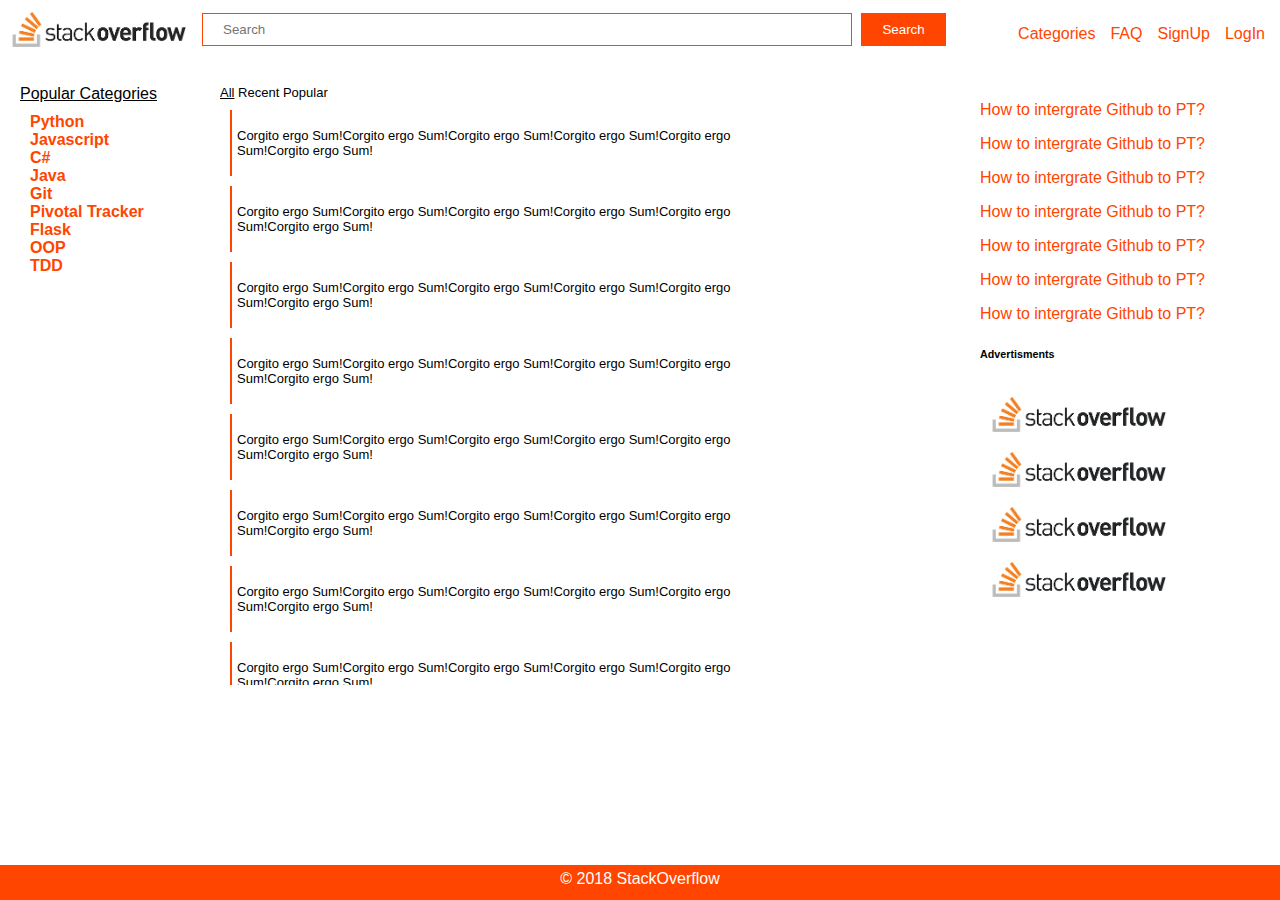
==== index.html @ a19df8c6 "Merge pull request #3 from Ryan-Kabia/ft-view-answer-162756347" ====
<!DOCTYPE html>
<html>
<head>
    <meta charset="utf-8" />
    <meta http-equiv="X-UA-Compatible" content="IE=edge">
    <title>Homepage</title>
    <meta name="viewport" content="width=device-width, initial-scale=1">
    <link rel="stylesheet" type="text/css" media="screen" href="style.css" />
    <script src="main.js"></script>
</head>
<body>
    <div id="Top">
        <div id="topmenu">
            <img id="logo" alt="Logo"class="tmsection" src="images/stack.png">
            <div id="search" class="tmsection">
                <input id="sbox"type="text" placeholder="Search">
                <button type="button"id="sbutton">Search</button>
            </div>
            <div id="wrap_rght">
                <div id="categories" class="tmsection">
                    <span id="ctgry"> <a href="">Categories</a> </span>
                </div>
                <div id="FAQ" class="tmsection">
                    <span id="faq"> <a href="">FAQ</a> </span>
                </div>
                <div id="signup" class="tmsection">
                    <span id="ctgry"> <a href="">SignUp</a> </span>
                </div>
                <div id="login" class="tmsection">
                    <span id="faq"> <a href="">LogIn</a> </span>
                </div>
            </div>
        </div>
        <div id="clear"></div>
        <div id="main_view">
            <div id="aside_cat">
                <ins>Popular Categories</ins>
                <ul>
                    <li><strong><a href="#"> Python</a></strong></li>
                    <li><strong><a href="#"> Javascript</a></strong></li>
                    <li><strong><a href="#"> C#</a></strong></li>
                    <li><strong><a href="#"> Java</a></strong></li>
                    <li><strong><a href="#"> Git</a></strong></li>
                    <li><strong><a href="#"> Pivotal Tracker</a></strong></li>
                    <li><strong><a href="#"> Flask</a></strong></li>
                    <li><strong><a href="#"> OOP</a></strong></li>
                    <li><strong><a href="#"> TDD</a></strong></li>
		        </ul>
            </div>
            <div id="Q_view">
                <div id="filters" >
                    <span id="fltr"><ins>All</ins></span>
                    <span id="fltr">Recent</span>
                    <span id="fltr">Popular</span>
                </div>
                <div class="Q_view">
                    <p>Corgito ergo Sum!Corgito ergo Sum!Corgito ergo Sum!Corgito ergo Sum!Corgito ergo Sum!Corgito ergo Sum!</p>
                </div>
                <div class="Q_view">
                    <p>Corgito ergo Sum!Corgito ergo Sum!Corgito ergo Sum!Corgito ergo Sum!Corgito ergo Sum!Corgito ergo Sum!</p>
                </div>
                <div class="Q_view">
                    <p>Corgito ergo Sum!Corgito ergo Sum!Corgito ergo Sum!Corgito ergo Sum!Corgito ergo Sum!Corgito ergo Sum!</p>
                </div>
                <div class="Q_view">
                    <p>Corgito ergo Sum!Corgito ergo Sum!Corgito ergo Sum!Corgito ergo Sum!Corgito ergo Sum!Corgito ergo Sum!</p>
                </div>
                <div class="Q_view">
                    <p>Corgito ergo Sum!Corgito ergo Sum!Corgito ergo Sum!Corgito ergo Sum!Corgito ergo Sum!Corgito ergo Sum!</p>
                </div>
                <div class="Q_view">
                    <p>Corgito ergo Sum!Corgito ergo Sum!Corgito ergo Sum!Corgito ergo Sum!Corgito ergo Sum!Corgito ergo Sum!</p>
                </div>
                <div class="Q_view">
                    <p>Corgito ergo Sum!Corgito ergo Sum!Corgito ergo Sum!Corgito ergo Sum!Corgito ergo Sum!Corgito ergo Sum!</p>
                </div>
                <div class="Q_view">
                    <p>Corgito ergo Sum!Corgito ergo Sum!Corgito ergo Sum!Corgito ergo Sum!Corgito ergo Sum!Corgito ergo Sum!</p>
                </div>
            </div>
            <div id="popular_Q">
                <div id="pop_Q">
                    <a href=""><p>How to intergrate Github to PT?</p></a>
                    <a href=""><p>How to intergrate Github to PT?</p></a>
                    <a href=""><p>How to intergrate Github to PT?</p></a>
                    <a href=""><p>How to intergrate Github to PT?</p></a>
                    <a href=""><p>How to intergrate Github to PT?</p></a>
                    <a href=""><p>How to intergrate Github to PT?</p></a>
                    <a href=""><p>How to intergrate Github to PT?</p></a>
                </div>
                <div id="Ads">
                    <h6>Advertisments</h6>
                    <img id="logo" alt="Logo"class="tmsection" src="images/stack.png">
                    <img id="logo" alt="Logo"class="tmsection" src="images/stack.png">
                    <img id="logo" alt="Logo"class="tmsection" src="images/stack.png">
                    <img id="logo" alt="Logo"class="tmsection" src="images/stack.png">
                </div>
            </div>
        </div>
        <div id="clear"></div>
    </div>
    <footer>
            &copy 2018 StackOverflow
    </footer>
</body>
</html>
---- style.css ----
body{
    margin: 0;
    padding:0;
    font-family: Helvetica, Arial, Sans-serif;
}
footer{
    bottom:0;
    position:fixed;
    width:100%;
    height: 30px;
    text-align: center;
    padding-top: 5px;
    background-color: orangered;
    color: white;
}
form{
    border: 3px solid orangered;
    max-width:500px;
    margin-left:auto;
    margin-right:auto;
    margin-top: 20px;
    clear:both
}
input[type=text], input[type=password] {
    width: 100%;
    padding: 12px 20px;
    margin: 8px 0;
    display: inline-block;
    border: 1px solid orangered;
    box-sizing: border-box;
  }
form button {
    background-color: orangered;
    color: white;
    padding: 14px 20px;
    margin: 8px 0;
    border: none;
    cursor: pointer;
    width: 100%;
}

form button:hover {
    opacity: 0.8;
}

.container {
    padding: 16px;
    overflow: hidden;
}

span.psw {
    float: right;
    padding-top: 0px;
}
  
a {
    text-decoration: none;
    color: orangered;
    transition: .5s ease;
  }
.tmsection{
    float:left;
    height:60px;
    margin-top:5px;
}
#aside_cat{margin-left: 20px;}
#Q_view{
    display:inline-block;
    overflow: scroll;
    height:600px;
}
.Q_view{
    margin: 10px;
    padding: 5px;
    width: 500px;
    border-left:2px solid orangered;
    font-size: 13px;
    overflow: hidden; 
}
#filters{
    font-size: 13px;
    font-weight: 200;
}

#logo{
    margin-top:5px;
    width:200px;
    height:50px;
    margin-right: 2px;
}
#search{display: inline;}
#sbox{
    width: 650px;
    padding: 8px 20px;
    margin: 8px 0;
    border: 1px solid orangered;
    color:grey;
}
#sbutton{
    padding: 8px 20px;
    margin: 8px 0 0 5px;
    border: 1px solid orangered;
    background-color: orangered;
    color:white;
}
#wrap_rght{float:right;}
#categories, #FAQ, #signup, #login{
    padding: 20px 15px 0 0;
}
#clear{clear: both;}
#aside_cat{
    width:200px;
    height: 600px;
    margin-left:20px;
    float: left;
    position: relative;
}
#popular_Q{
    width: 300px;
    height: 600px;
    float:right;
}
#pop_Q #Ads{
    height:300;
}
ul{
    list-style-type:none;
    margin: 10px 0 10px 10px;
    padding: 0;
}
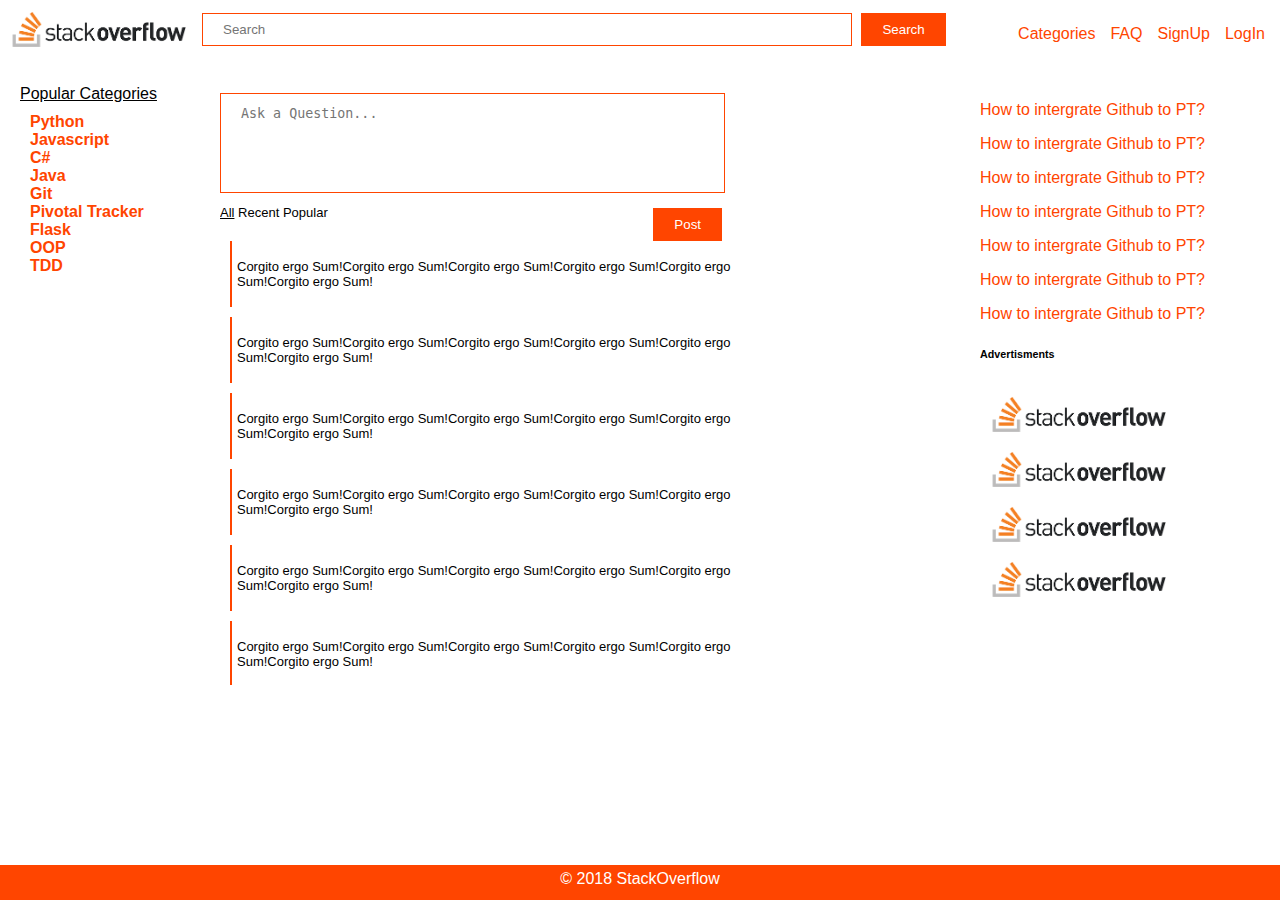
==== commit 7d8b68f9: "Merge pull request #4 from Ryan-Kabia/ft-post-question-162756342" ====
--- a/index.html
+++ b/index.html
@@ -48,6 +48,10 @@
 		        </ul>
             </div>
             <div id="Q_view">
+                <div id="postbox">
+                    <textarea id="post_box" type="text" placeholder="Ask a Question..."></textarea>
+                    <button type="button"id="pbutton">Post</button>
+                </div>
                 <div id="filters" >
                     <span id="fltr"><ins>All</ins></span>
                     <span id="fltr">Recent</span>
--- a/style.css
+++ b/style.css
@@ -64,6 +64,24 @@
     margin-top:5px;
 }
 #aside_cat{margin-left: 20px;}
+#postbox textarea{
+    width: 95%;
+    height: 100px;
+    padding: 12px 20px;
+    margin: 8px 0;
+    display: inline-block;
+    border: 1px solid orangered;
+    box-sizing: border-box;
+    resize: none;
+}
+#pbutton{
+    padding: 8px 20px;
+    margin: 3px 30px 0 5px;
+    border: 1px solid orangered;
+    background-color: orangered;
+    color:white;
+    float: right;
+}
 #Q_view{
     display:inline-block;
     overflow: scroll;
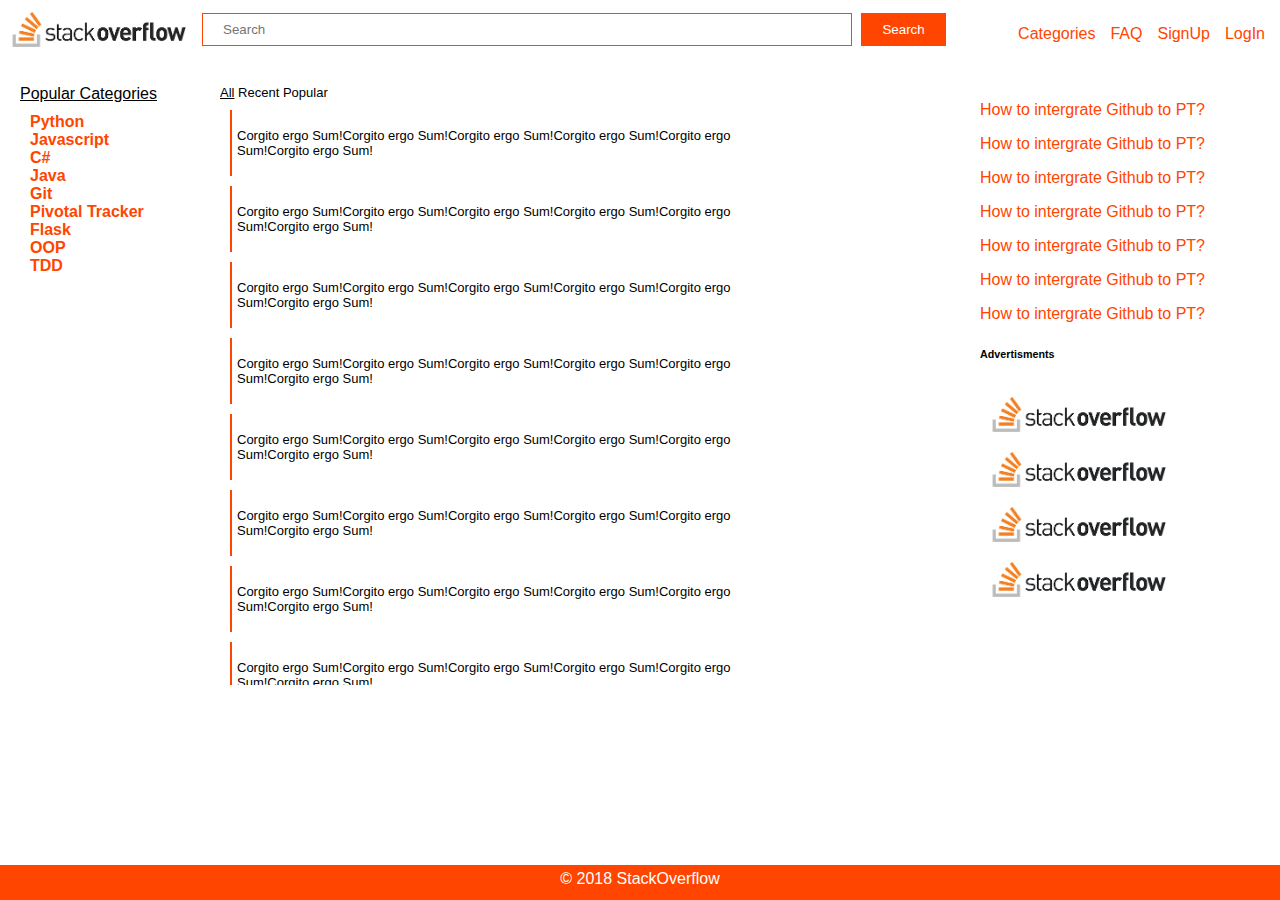
==== commit e811972e: "[finish #162756347]Created the Hompage that displays questions posted to the site." ====
--- a/index.html
+++ b/index.html
@@ -48,10 +48,6 @@
 		        </ul>
             </div>
             <div id="Q_view">
-                <div id="postbox">
-                    <textarea id="post_box" type="text" placeholder="Ask a Question..."></textarea>
-                    <button type="button"id="pbutton">Post</button>
-                </div>
                 <div id="filters" >
                     <span id="fltr"><ins>All</ins></span>
                     <span id="fltr">Recent</span>
--- a/style.css
+++ b/style.css
@@ -64,24 +64,6 @@
     margin-top:5px;
 }
 #aside_cat{margin-left: 20px;}
-#postbox textarea{
-    width: 95%;
-    height: 100px;
-    padding: 12px 20px;
-    margin: 8px 0;
-    display: inline-block;
-    border: 1px solid orangered;
-    box-sizing: border-box;
-    resize: none;
-}
-#pbutton{
-    padding: 8px 20px;
-    margin: 3px 30px 0 5px;
-    border: 1px solid orangered;
-    background-color: orangered;
-    color:white;
-    float: right;
-}
 #Q_view{
     display:inline-block;
     overflow: scroll;
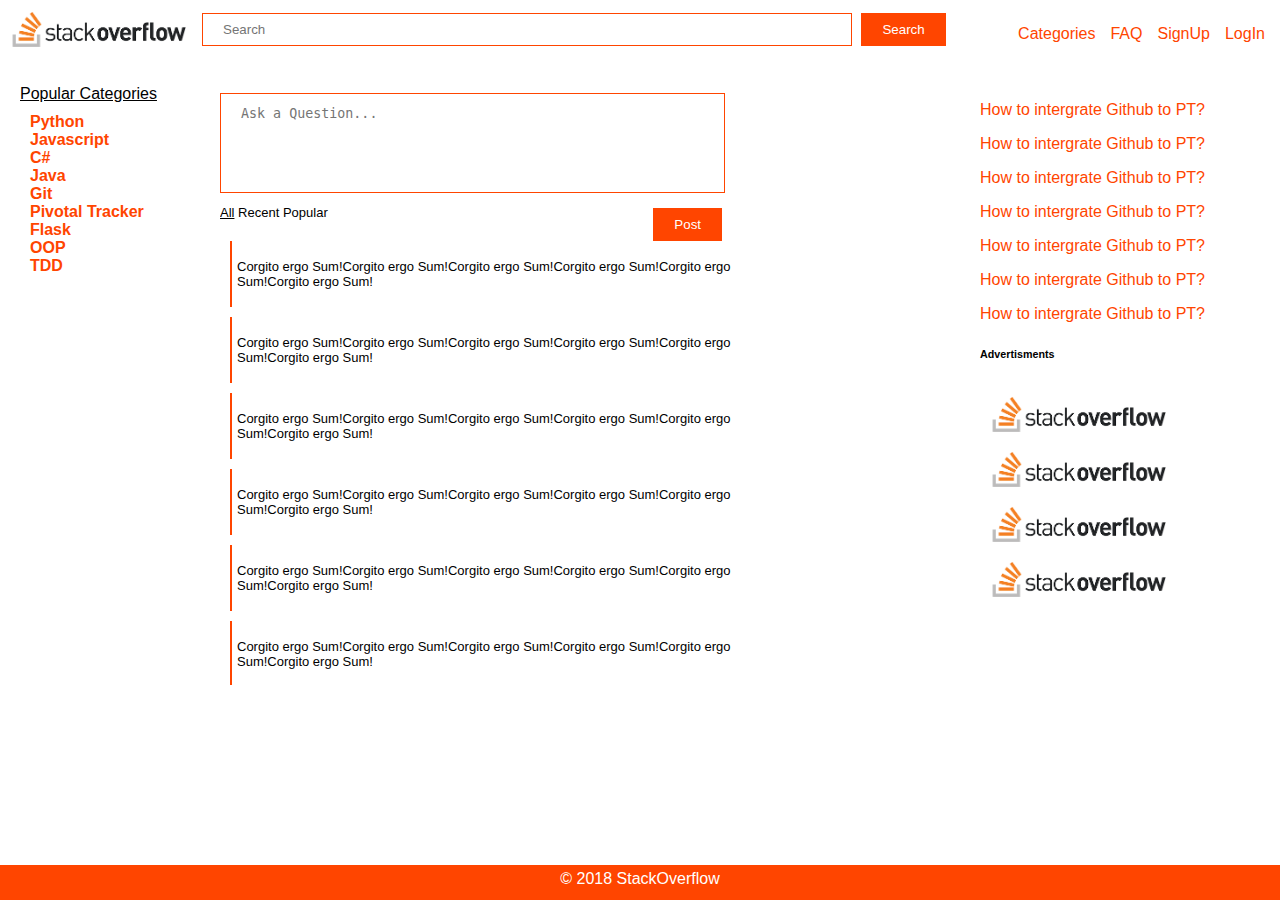
==== commit e1f8c351: "[finish #162756342]Added an area where users can be able to write and post thier questions on index " ====
--- a/index.html
+++ b/index.html
@@ -48,6 +48,10 @@
 		        </ul>
             </div>
             <div id="Q_view">
+                <div id="postbox">
+                    <textarea id="post_box" type="text" placeholder="Ask a Question..."></textarea>
+                    <button type="button"id="pbutton">Post</button>
+                </div>
                 <div id="filters" >
                     <span id="fltr"><ins>All</ins></span>
                     <span id="fltr">Recent</span>
--- a/style.css
+++ b/style.css
@@ -64,6 +64,24 @@
     margin-top:5px;
 }
 #aside_cat{margin-left: 20px;}
+#postbox textarea{
+    width: 95%;
+    height: 100px;
+    padding: 12px 20px;
+    margin: 8px 0;
+    display: inline-block;
+    border: 1px solid orangered;
+    box-sizing: border-box;
+    resize: none;
+}
+#pbutton{
+    padding: 8px 20px;
+    margin: 3px 30px 0 5px;
+    border: 1px solid orangered;
+    background-color: orangered;
+    color:white;
+    float: right;
+}
 #Q_view{
     display:inline-block;
     overflow: scroll;
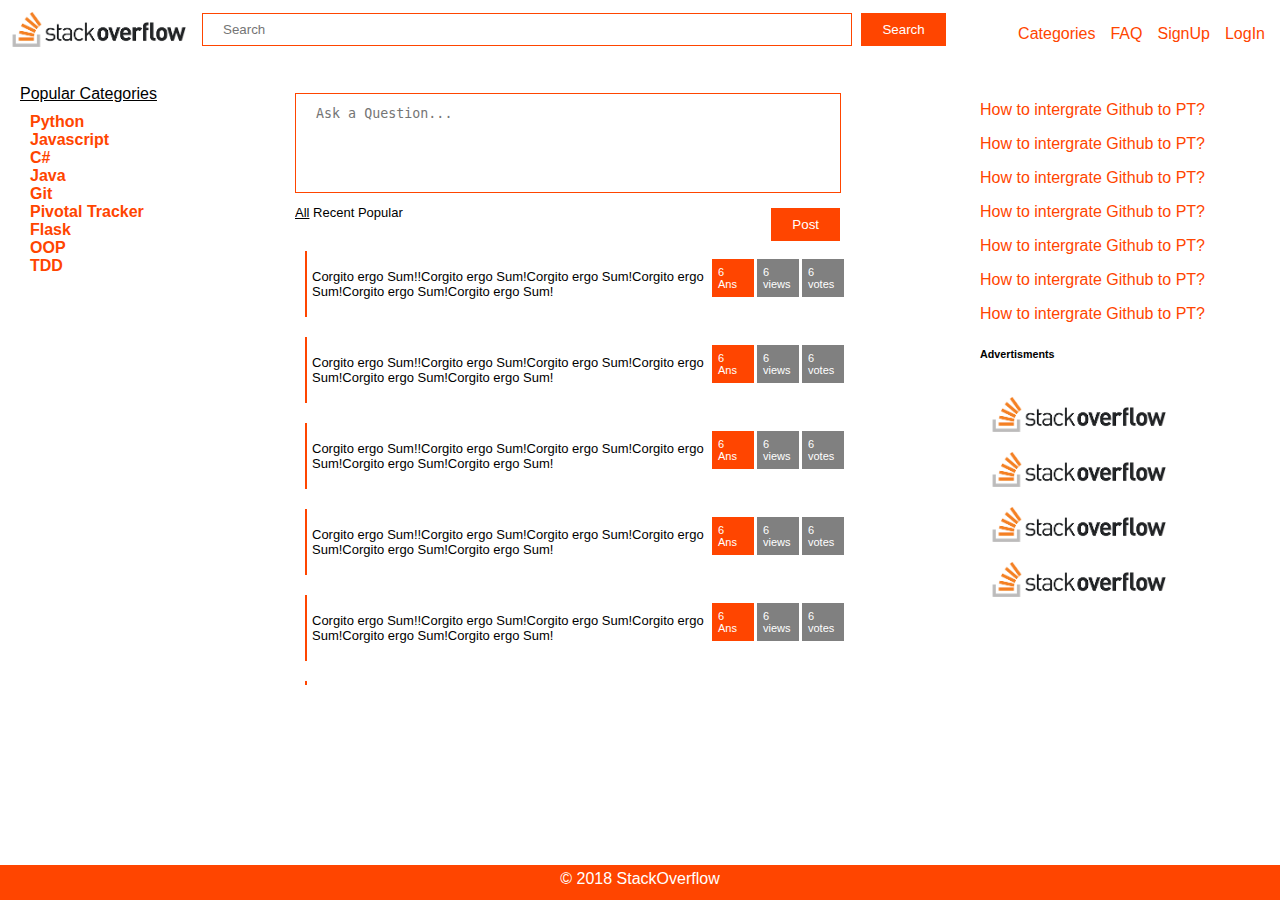
==== commit a3dd92e2: "Merge pull request #5 from Ryan-Kabia/ft-post-answer-162756343" ====
--- a/index.html
+++ b/index.html
@@ -58,28 +58,175 @@
                     <span id="fltr">Popular</span>
                 </div>
                 <div class="Q_view">
-                    <p>Corgito ergo Sum!Corgito ergo Sum!Corgito ergo Sum!Corgito ergo Sum!Corgito ergo Sum!Corgito ergo Sum!</p>
-                </div>
-                <div class="Q_view">
-                    <p>Corgito ergo Sum!Corgito ergo Sum!Corgito ergo Sum!Corgito ergo Sum!Corgito ergo Sum!Corgito ergo Sum!</p>
-                </div>
-                <div class="Q_view">
-                    <p>Corgito ergo Sum!Corgito ergo Sum!Corgito ergo Sum!Corgito ergo Sum!Corgito ergo Sum!Corgito ergo Sum!</p>
-                </div>
-                <div class="Q_view">
-                    <p>Corgito ergo Sum!Corgito ergo Sum!Corgito ergo Sum!Corgito ergo Sum!Corgito ergo Sum!Corgito ergo Sum!</p>
-                </div>
-                <div class="Q_view">
-                    <p>Corgito ergo Sum!Corgito ergo Sum!Corgito ergo Sum!Corgito ergo Sum!Corgito ergo Sum!Corgito ergo Sum!</p>
-                </div>
-                <div class="Q_view">
-                    <p>Corgito ergo Sum!Corgito ergo Sum!Corgito ergo Sum!Corgito ergo Sum!Corgito ergo Sum!Corgito ergo Sum!</p>
-                </div>
-                <div class="Q_view">
-                    <p>Corgito ergo Sum!Corgito ergo Sum!Corgito ergo Sum!Corgito ergo Sum!Corgito ergo Sum!Corgito ergo Sum!</p>
-                </div>
-                <div class="Q_view">
-                    <p>Corgito ergo Sum!Corgito ergo Sum!Corgito ergo Sum!Corgito ergo Sum!Corgito ergo Sum!Corgito ergo Sum!</p>
+                    <div class="qstn">
+                        <p>Corgito ergo Sum!!Corgito ergo Sum!Corgito ergo Sum!Corgito ergo Sum!Corgito ergo Sum!Corgito ergo Sum!</p>
+                    </div>
+                    <div class="ans">
+                        <span title="6 votes">6</span>
+                        <div><a href="answer.html">Ans</a></div>
+                    </div>
+                    <div class="views">
+                        <span title="6 votes">6</span>
+                        <div>views</div>
+                    </div>
+                    <div class="votes">
+                        <span title="6 votes">6</span>
+                        <div>votes</div>
+                    </div>
+                </div>
+                    
+                <div class="Q_view">
+                    <div class="qstn">
+                        <p>Corgito ergo Sum!!Corgito ergo Sum!Corgito ergo Sum!Corgito ergo Sum!Corgito ergo Sum!Corgito ergo Sum!</p>
+                    </div>
+                    <div class="ans">
+                        <span title="6 votes">6</span>
+                        <div><a href="answer.html">Ans</a></div>
+                    </div>
+                    <div class="views">
+                        <span title="6 votes">6</span>
+                        <div>views</div>
+                    </div>
+                    <div class="votes">
+                        <span title="6 votes">6</span>
+                        <div>votes</div>
+                    </div>
+                </div>
+                <div class="Q_view">
+                    <div class="qstn">
+                        <p>Corgito ergo Sum!!Corgito ergo Sum!Corgito ergo Sum!Corgito ergo Sum!Corgito ergo Sum!Corgito ergo Sum!</p>
+                    </div>
+                    <div class="ans">
+                        <span title="6 votes">6</span>
+                        <div><a href="answer.html">Ans</a></div>
+                    </div>
+                    <div class="views">
+                        <span title="6 votes">6</span>
+                        <div>views</div>
+                    </div>
+                    <div class="votes">
+                        <span title="6 votes">6</span>
+                        <div>votes</div>
+                    </div>
+                </div>
+                <div class="Q_view">
+                    <div class="qstn">
+                        <p>Corgito ergo Sum!!Corgito ergo Sum!Corgito ergo Sum!Corgito ergo Sum!Corgito ergo Sum!Corgito ergo Sum!</p>
+                    </div>
+                    <div class="ans">
+                        <span title="6 votes">6</span>
+                        <div><a href="answer.html">Ans</a></div>
+                    </div>
+                    <div class="views">
+                        <span title="6 votes">6</span>
+                        <div>views</div>
+                    </div>
+                    <div class="votes">
+                        <span title="6 votes">6</span>
+                        <div>votes</div>
+                    </div>
+                </div>
+                <div class="Q_view">
+                    <div class="qstn">
+                        <p>Corgito ergo Sum!!Corgito ergo Sum!Corgito ergo Sum!Corgito ergo Sum!Corgito ergo Sum!Corgito ergo Sum!</p>
+                    </div>
+                    <div class="ans">
+                        <span title="6 votes">6</span>
+                        <div><a href="answer.html">Ans</a></div>
+                    </div>
+                    <div class="views">
+                        <span title="6 votes">6</span>
+                        <div>views</div>
+                    </div>
+                    <div class="votes">
+                        <span title="6 votes">6</span>
+                        <div>votes</div>
+                    </div>
+                </div>
+                <div class="Q_view">
+                    <div class="qstn">
+                        <p>Corgito ergo Sum!!Corgito ergo Sum!Corgito ergo Sum!Corgito ergo Sum!Corgito ergo Sum!Corgito ergo Sum!</p>
+                    </div>
+                    <div class="ans">
+                        <span title="6 votes">6</span>
+                        <div><a href="answer.html">Ans</a></div>
+                    </div>
+                    <div class="views">
+                        <span title="6 votes">6</span>
+                        <div>views</div>
+                    </div>
+                    <div class="votes">
+                        <span title="6 votes">6</span>
+                        <div>votes</div>
+                    </div>
+                </div>
+                <div class="Q_view">
+                    <div class="qstn">
+                        <p>Corgito ergo Sum!!Corgito ergo Sum!Corgito ergo Sum!Corgito ergo Sum!Corgito ergo Sum!Corgito ergo Sum!</p>
+                    </div>
+                    <div class="ans">
+                        <span title="6 votes">6</span>
+                        <div><a href="answer.html">Ans</a></div>
+                    </div>
+                    <div class="views">
+                        <span title="6 votes">6</span>
+                        <div>views</div>
+                    </div>
+                    <div class="votes">
+                        <span title="6 votes">6</span>
+                        <div>votes</div>
+                    </div>
+                </div>
+                <div class="Q_view">
+                    <div class="qstn">
+                        <p>Corgito ergo Sum!!Corgito ergo Sum!Corgito ergo Sum!Corgito ergo Sum!Corgito ergo Sum!Corgito ergo Sum!</p>
+                    </div>
+                    <div class="ans">
+                        <span title="6 votes">6</span>
+                        <div><a href="answer.html">Ans</a></div>
+                    </div>
+                    <div class="views">
+                        <span title="6 votes">6</span>
+                        <div>views</div>
+                    </div>
+                    <div class="votes">
+                        <span title="6 votes">6</span>
+                        <div>votes</div>
+                    </div>
+                </div>
+                <div class="Q_view">
+                    <div class="qstn">
+                        <p>Corgito ergo Sum!!Corgito ergo Sum!Corgito ergo Sum!Corgito ergo Sum!Corgito ergo Sum!Corgito ergo Sum!</p>
+                    </div>
+                    <div class="ans">
+                        <span title="6 votes">6</span>
+                        <div><a href="answer.html">Ans</a></div>
+                    </div>
+                    <div class="views">
+                        <span title="6 votes">6</span>
+                        <div>views</div>
+                    </div>
+                    <div class="votes">
+                        <span title="6 votes">6</span>
+                        <div>votes</div>
+                    </div>
+                </div>
+                <div class="Q_view">
+                    <div class="qstn">
+                        <p>Corgito ergo Sum!!Corgito ergo Sum!Corgito ergo Sum!Corgito ergo Sum!Corgito ergo Sum!Corgito ergo Sum!</p>
+                    </div>
+                    <div class="ans">
+                        <span title="6 votes">6</span>
+                        <div><a href="answer.html">Ans</a></div>
+                    </div>
+                    <div class="views">
+                        <span title="6 votes">6</span>
+                        <div>views</div>
+                    </div>
+                    <div class="votes">
+                        <span title="6 votes">6</span>
+                        <div>votes</div>
+                    </div>
                 </div>
             </div>
             <div id="popular_Q">
--- a/style.css
+++ b/style.css
@@ -74,6 +74,16 @@
     box-sizing: border-box;
     resize: none;
 }
+#postansbox textarea{
+    width: 95%;
+    height: 100px;
+    padding: 12px 20px;
+    margin: 8px 0;
+    display: inline-block;
+    border: 1px solid orangered;
+    box-sizing: border-box;
+    resize: none;
+}
 #pbutton{
     padding: 8px 20px;
     margin: 3px 30px 0 5px;
@@ -86,18 +96,87 @@
     display:inline-block;
     overflow: scroll;
     height:600px;
+    width: 575px;
+    margin-left:75px;
 }
 .Q_view{
     margin: 10px;
     padding: 5px;
-    width: 500px;
+    width: 550px;
     border-left:2px solid orangered;
     font-size: 13px;
-    overflow: hidden; 
+    float: left;
+    overflow: hidden;
+    
+}
+.Q_view1{
+    margin: 1px;
+    padding: 5px;
+    width: 550px;
+    font-size: 13px;
+    float: left;
+    overflow: hidden;
+    color: orangered;
+    
+}
+.qstn{
+    display: inline;
+    width:400px;
+    float: left;
+}
+.answers{
+    display: inline;
+    width:400px;
+    float: left;
+}
+.answers1{
+    font-size: 18px;
+    width:450px;
+    font-weight: 550;
+    border:none;
+}
+.votes{
+    
+    margin: 3px 3px 0 0;
+    font-size: 11px;
+    padding: 7px 6px;
+    color: white;
+    background-color:gray;
+    width: 30px;
+    float: left;
+}
+.ans{
+    
+    margin: 3px 3px 0 0;
+    font-size: 11px;
+    padding: 7px 6px;
+    color: white;
+    background-color:orangered;
+    width: 30px;
+    float: left;
+}
+.ans a{
+    text-decoration: none;
+    color: white;
+}
+.views{
+    
+    margin: 3px 3px 0 0;
+    font-size: 11px;
+    padding: 7px 6px;
+    color: white;
+    background-color:gray;
+    width: 30px;
+    float: left;
 }
 #filters{
     font-size: 13px;
     font-weight: 200;
+}
+#filters1{
+    font-size: 13px;
+    font-weight: 200;
+    margin-left:5px;
 }
 
 #logo{
@@ -137,9 +216,12 @@
     width: 300px;
     height: 600px;
     float:right;
+    position: relative;
+    
 }
 #pop_Q #Ads{
     height:300;
+    overflow: hidden;
 }
 ul{
     list-style-type:none;
